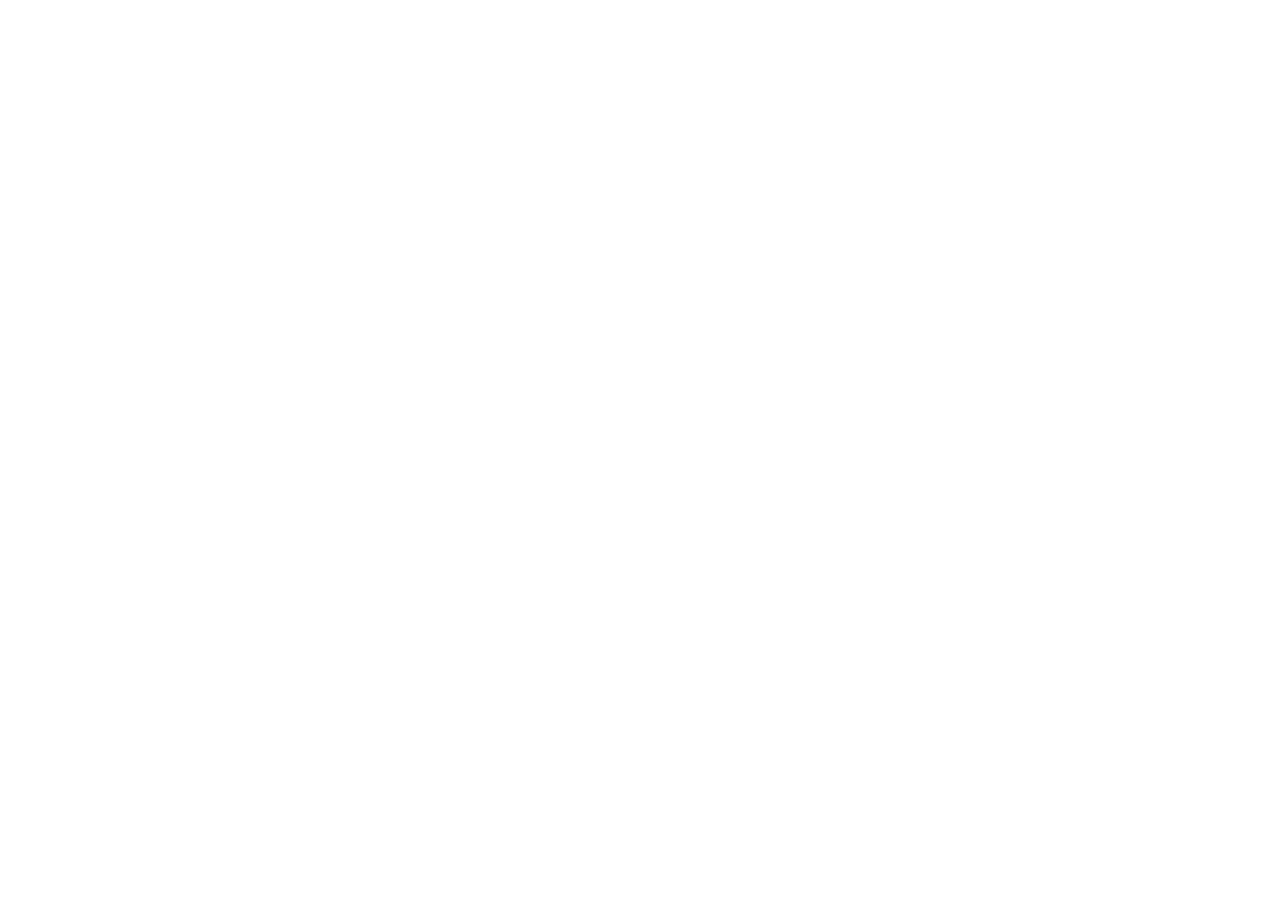
==== line-animation/index.html @ 8950f986 "feat: line-animation" ====
<!DOCTYPE html>
<html lang="en">
  <head>
    <meta charset="UTF-8" />
    <meta http-equiv="X-UA-Compatible" content="IE=edge" />
    <meta name="viewport" content="width=device-width, initial-scale=1.0" />
    <title>背景動畫特效(JS)</title>
  </head>
  <body>
    <div class="banner-wrap">
      <div class="banner"></div>
    </div>

    <script></script>
  </body>
</html>
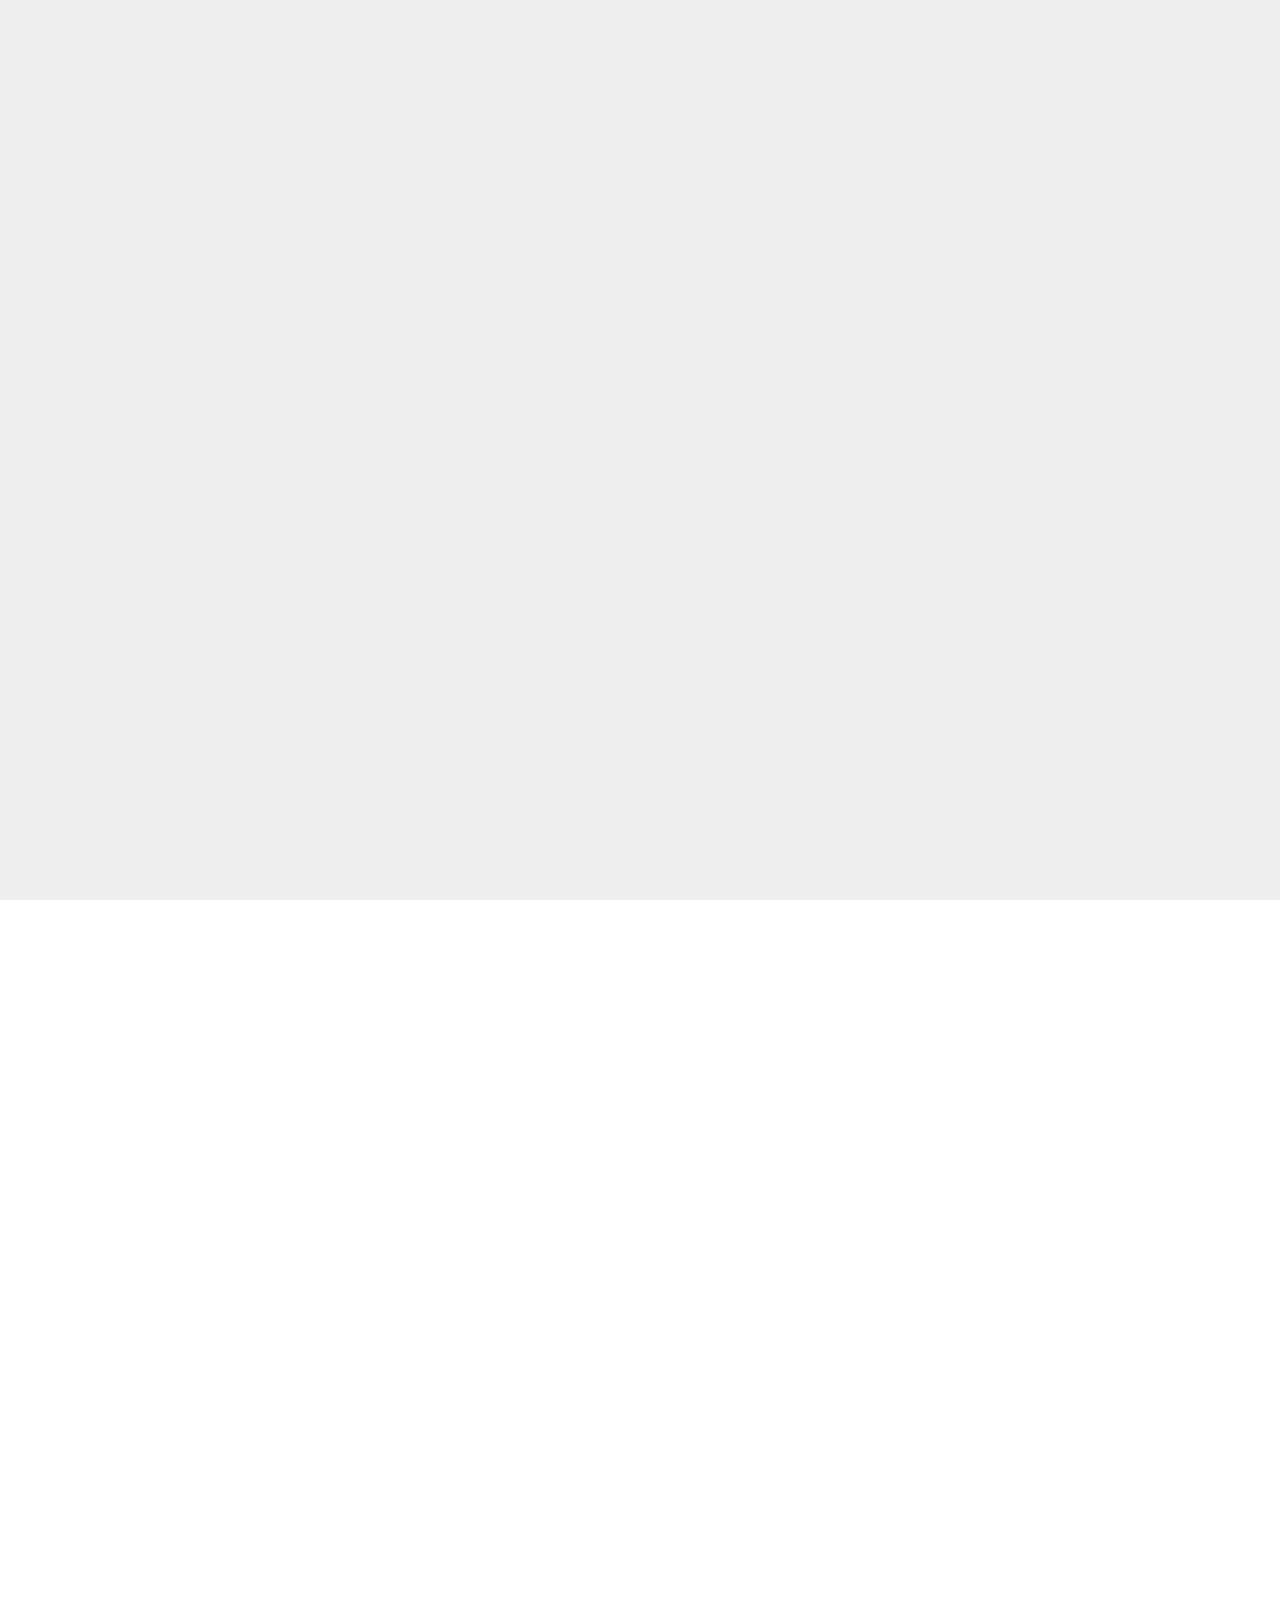
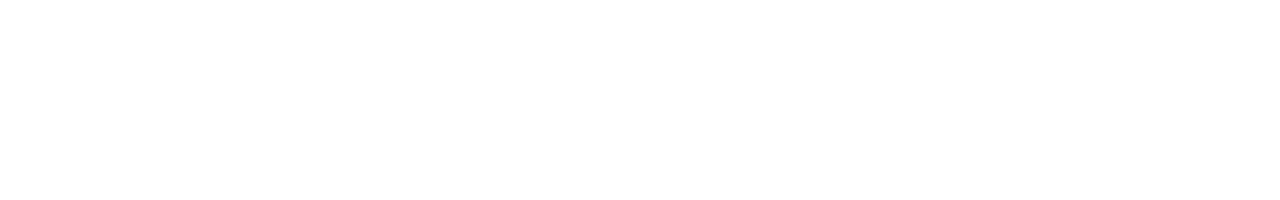
==== commit 58717559: "fix: modify links in "line-animation" page" ====
--- a/line-animation/index.html
+++ b/line-animation/index.html
@@ -5,12 +5,13 @@
     <meta http-equiv="X-UA-Compatible" content="IE=edge" />
     <meta name="viewport" content="width=device-width, initial-scale=1.0" />
     <title>背景動畫特效(JS)</title>
+    <link rel="stylesheet" href="./style.css" />
   </head>
   <body>
     <div class="banner-wrap">
       <div class="banner"></div>
     </div>
 
-    <script></script>
+    <script src="./index.js"></script>
   </body>
 </html>
--- a/line-animation/style.css
+++ b/line-animation/style.css
@@ -0,0 +1,66 @@
+    * {
+        margin: 0;
+        padding: 0;
+    }
+
+    body {
+        height: 200vh;
+    }
+
+    .banner-wrap {
+        position: relative;
+        height: 100vh;
+    }
+
+    .banner {
+        position: absolute;
+        top: 50%;
+        left: 50%;
+        transform: translate(-50%, -50%);
+        background-color: #eee;
+        width: 100%;
+        height: 100%;
+        transition: all 0.3s;
+    }
+
+    .banner__image {
+        opacity: 0;
+        position: absolute;
+        background-image: url('https://picsum.photos/id/237/1920/1200');
+        background-position: center center;
+        width: 100%;
+        height: 100%;
+    }
+
+    .banner__image--animate {
+        animation: changeImage 10s linear;
+    }
+
+    .banner--scroll {
+        width: 1200px;
+        height: 300px;
+    }
+
+    @keyframes changeImage {
+        0% {
+            background-size: 150% auto;
+            opacity: 0;
+        }
+
+        25% {
+            opacity: 1;
+        }
+
+        50% {
+            opacity: 1;
+        }
+
+        75% {
+            opacity: 0;
+        }
+
+        100% {
+            background-size: 120% auto;
+            opacity: 0;
+        }
+    }